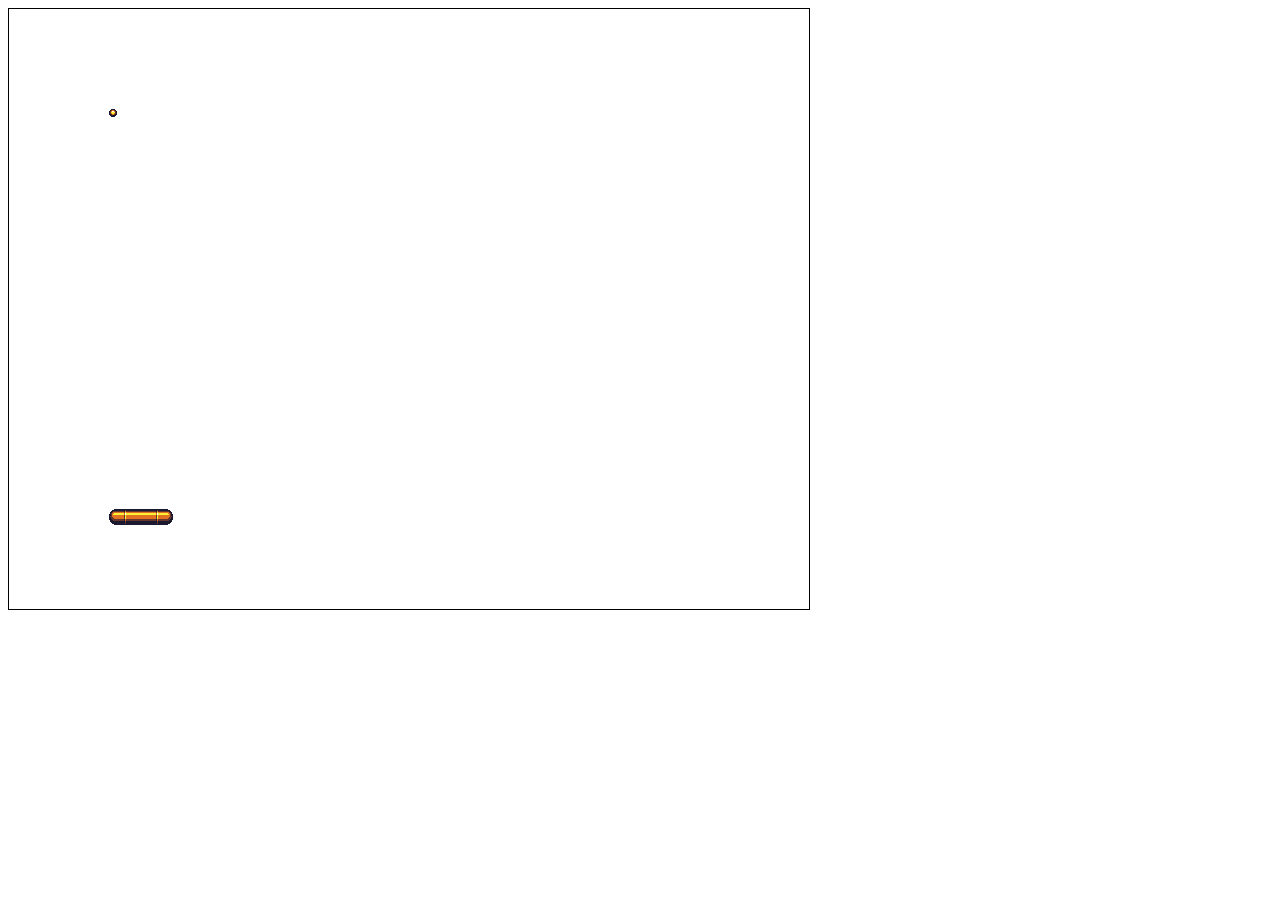
==== test/game.html @ 52bb4cd8 "rewrite" ====
<!DOCTYPE html>
<html>
  <head>
    <meta charset="utf-8">
    <title>game test</title>
    <style media="screen">
      canvas{
        border: 1px black solid;
      }
    </style>
  </head>
  <body>
    <!-- #0 canvas -->
    <canvas id="id-canvas" width="800" height="600"></canvas>
    <script>
    //tip one 最外层只能有函数, 不能有变量


    var log = console.log.bind(console)

    var imageFromPath = function(path){
      var img = new Image()
      img.src = path
      return img
    }

    var Paddle = function(){
      var image = imageFromPath('paddle.png')
      var o = {
        image: image,
        x: 100,
        y: 500,
        speed: 20,
      }

      o.moveLeft = function(){
        o.x -= o.speed
      }
      o.moveRight = function(){
        o.x += o.speed
      }

      o.collide = function(ball){
        if (ball.y + ball.image.height > o.y){
          if(ball.x > o.x && ball.x < o.x + o.image.width){
            return true
          }
        }
        return false
      }

      return o
    }

    var Ball = function(){
      var image = imageFromPath('ball.png')
      var o = {
        image: image,
        x: 100,
        y: 100,
        speedX: 10,
        speedY: 10,
        fired: false,
      }
      o.fire = function() {
        o.fired = true
        log('fired')
      }
      o.move = function() {
        if (o.fired){
          log('move')
          if (o.x < 0 || o.x > 800){
            o.speedX = -o.speedX
          }
          if (o.y < 0 || o.y > 600){
            o.speedY = -o.speedY
          }
          o.x += o.speedX
          o.y +=o.speedY
        }
      }
      return o
    }

    var GuaGame = function(){
      //actions = {alphabet:callback}, keydowns={alphabet: true or false}
      var g = {
        actions: {},
        keydowns : {},
      }
      var canvas = document.querySelector('#id-canvas')
      var context = canvas.getContext('2d')

      g.canvas = canvas
      g.context = context

      //draw
      g.drawImage = function(guaImage){
        g.context.drawImage(guaImage.image, guaImage.x, guaImage.y)
      }

      //events
      window.addEventListener('keydown', function(event){
          g.keydowns[event.key] = true
        })

      window.addEventListener('keyup', function(event){
          g.keydowns[event.key] = false
        })

      //
      g.registerAction = function(key, callback){
        g.actions[key] = callback
      }

      //timer

      setInterval(function(){
        //update input
        var actions = Object.keys(g.actions)
        for( var i = 0; i < actions.length; i++){
          var key = actions[i]
          if (g.keydowns[key]){
            g.actions[key]()
          }
        }
        //update
        g.update()
        //clear
        context.clearRect(0, 0, canvas.width, canvas.height)
        //draw
        g.draw()
      }, 1000/30)

      return g
    }
    var _main = function() {
      var game = GuaGame()

      var paddle = Paddle()

      var ball = Ball()
      //#1 document

      game.registerAction('a', function(){
        paddle.moveLeft()
      })

      game.registerAction('d', function(){
        paddle.moveRight()
      })

      game.registerAction('f', function(){
        ball.fire()
      })


      game.update = function(){
        ball.move()
        if (paddle.collide(ball)){
          ball.speedY = -ball.speedY
        }
      }

      game.draw = function(){
        game.drawImage(paddle)
        game.drawImage(ball)
      }
    }

    _main()
    </script>
  </body>
</html>
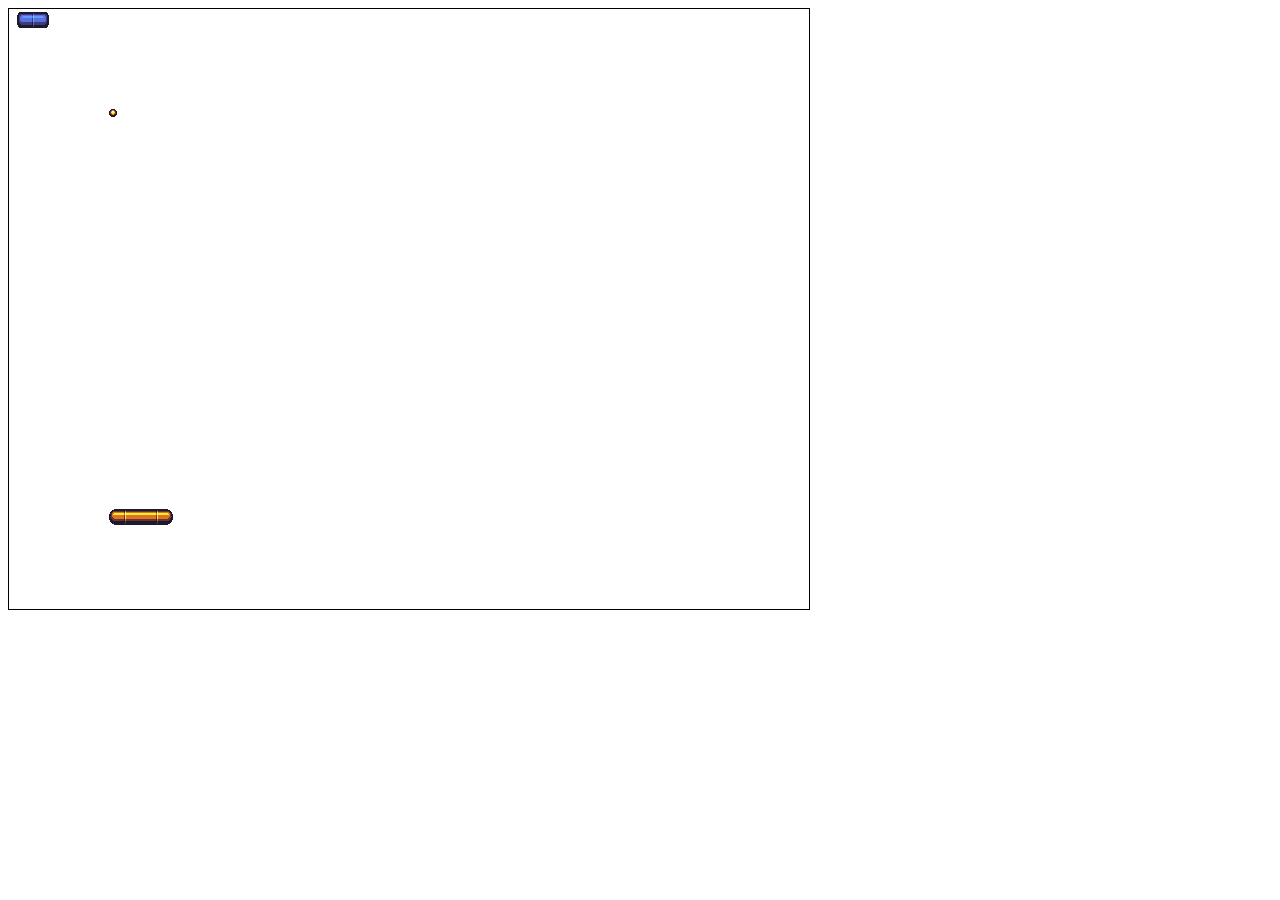
==== commit 57d9f60c: "split functions into files" ====
--- a/test/game.html
+++ b/test/game.html
@@ -8,140 +8,42 @@
         border: 1px black solid;
       }
     </style>
+    <script src="guagame.js"></script>
+    <script src="paddle.js"></script>
+    <script src="block.js"></script>
+    <script src="ball.js"></script>
+    <script src="utils.js"></script>
+    <script src="levels.js"></script>
+
   </head>
   <body>
     <!-- #0 canvas -->
     <canvas id="id-canvas" width="800" height="600"></canvas>
     <script>
     //tip one 最外层只能有函数, 不能有变量
-
-
-    var log = console.log.bind(console)
-
-    var imageFromPath = function(path){
-      var img = new Image()
-      img.src = path
-      return img
-    }
-
-    var Paddle = function(){
-      var image = imageFromPath('paddle.png')
-      var o = {
-        image: image,
-        x: 100,
-        y: 500,
-        speed: 20,
+    var loadlevel = function(n){
+      n = n - 1
+      var level = levels[n]
+      var blocks=[]
+      for (var i=0; i < level.length; i++){
+        var p = level[i]
+        var b = Block(p)
+        //set coordinate x, y
+        blocks.push(b)
       }
-
-      o.moveLeft = function(){
-        o.x -= o.speed
-      }
-      o.moveRight = function(){
-        o.x += o.speed
-      }
-
-      o.collide = function(ball){
-        if (ball.y + ball.image.height > o.y){
-          if(ball.x > o.x && ball.x < o.x + o.image.width){
-            return true
-          }
-        }
-        return false
-      }
-
-      return o
-    }
-
-    var Ball = function(){
-      var image = imageFromPath('ball.png')
-      var o = {
-        image: image,
-        x: 100,
-        y: 100,
-        speedX: 10,
-        speedY: 10,
-        fired: false,
-      }
-      o.fire = function() {
-        o.fired = true
-        log('fired')
-      }
-      o.move = function() {
-        if (o.fired){
-          log('move')
-          if (o.x < 0 || o.x > 800){
-            o.speedX = -o.speedX
-          }
-          if (o.y < 0 || o.y > 600){
-            o.speedY = -o.speedY
-          }
-          o.x += o.speedX
-          o.y +=o.speedY
-        }
-      }
-      return o
-    }
-
-    var GuaGame = function(){
-      //actions = {alphabet:callback}, keydowns={alphabet: true or false}
-      var g = {
-        actions: {},
-        keydowns : {},
-      }
-      var canvas = document.querySelector('#id-canvas')
-      var context = canvas.getContext('2d')
-
-      g.canvas = canvas
-      g.context = context
-
-      //draw
-      g.drawImage = function(guaImage){
-        g.context.drawImage(guaImage.image, guaImage.x, guaImage.y)
-      }
-
-      //events
-      window.addEventListener('keydown', function(event){
-          g.keydowns[event.key] = true
-        })
-
-      window.addEventListener('keyup', function(event){
-          g.keydowns[event.key] = false
-        })
-
-      //
-      g.registerAction = function(key, callback){
-        g.actions[key] = callback
-      }
-
-      //timer
-
-      setInterval(function(){
-        //update input
-        var actions = Object.keys(g.actions)
-        for( var i = 0; i < actions.length; i++){
-          var key = actions[i]
-          if (g.keydowns[key]){
-            g.actions[key]()
-          }
-        }
-        //update
-        g.update()
-        //clear
-        context.clearRect(0, 0, canvas.width, canvas.height)
-        //draw
-        g.draw()
-      }, 1000/30)
-
-      return g
+      return blocks
     }
     var _main = function() {
-      var game = GuaGame()
+      var game = GuaGame(30)
 
       var paddle = Paddle()
 
       var ball = Ball()
       //#1 document
+      var blocks = loadlevel(1)
 
+
+      var paused = false
       game.registerAction('a', function(){
         paddle.moveLeft()
       })
@@ -154,17 +56,41 @@
         ball.fire()
       })
 
+      window.addEventListener('keydown', function(event){
+        var k = event.key
+        if (event.key == 'p'){
+          paused = !paused
+        }else if ('1234567'.includes(k)){
+          blocks = loadlevel(Number(k))
+        }
+      })
 
       game.update = function(){
+        if (paused){
+          return
+        }
         ball.move()
         if (paddle.collide(ball)){
-          ball.speedY = -ball.speedY
+          ball.bounceBack()
         }
+        for (var i=0; i < blocks.length; i++){
+          var block = blocks[i]
+          if (block.collide(ball)){
+            block.kill()
+            ball.bounceBack()
+          }
+        }
+
       }
 
       game.draw = function(){
         game.drawImage(paddle)
         game.drawImage(ball)
+        for (var i=0; i < blocks.length; i++){
+          if (blocks[i].alive){
+            game.drawImage(blocks[i])
+          }
+        }
       }
     }
 
